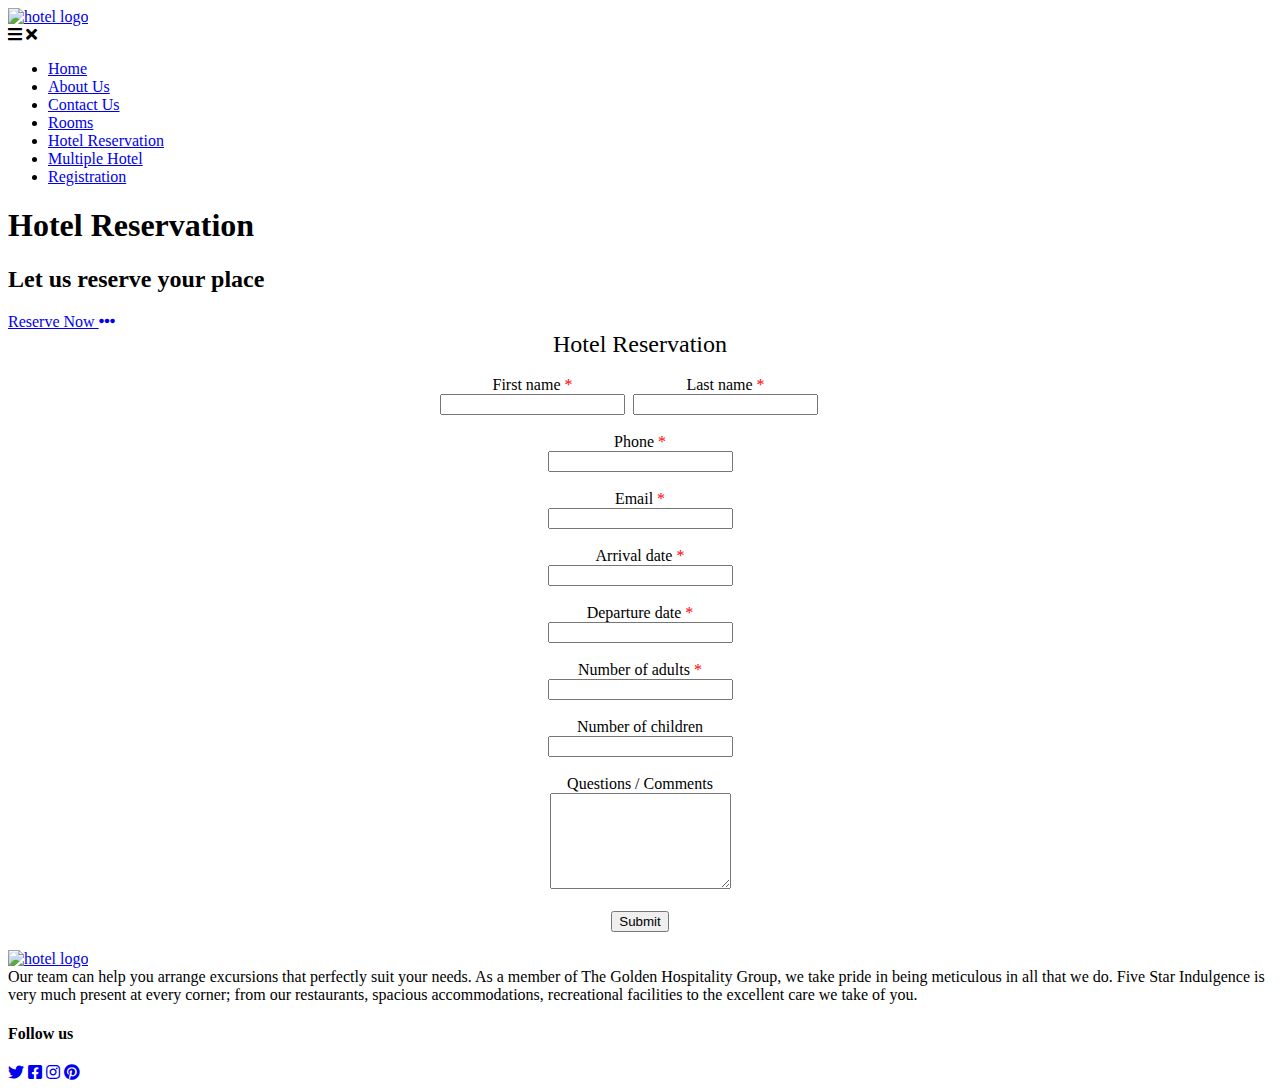
==== hotel-reservation.html @ 974468b4 "Hotel reservation form added" ====
<!doctype html>
<html lang="en">
<!--Main Head Section-->
<head>
    <meta charset="UTF-8">
    <meta name="viewport"
        content="width=device-width, user-scalable=no, initial-scale=1.0, maximum-scale=1.0, minimum-scale=1.0">
    <meta http-equiv="X-UA-Compatible" content="ie=edge">
    <title>Hotel Reservation | Sea Side South Park</title>

     <!--Font awesome CDN-->
    <link rel="stylesheet" href="https://cdnjs.cloudflare.com/ajax/libs/font-awesome/5.13.0/css/all.min.css">
    <link rel="stylesheet" href="./css/hotel-reservation-styles.css">
</head>

<body>
    
    <!--Header / NavBar Section-->
    <header class="header">
        <div class="container">
            <nav class="nav">
                <a href="index.html" class="logo">
                    <img src="./css/images/sea logo.png" alt="hotel logo" width="150px"> 
                </a>
                <div class="hamburger-menu">
                    <i class="fas fa-bars"></i>
                    <i class="fas fa-times"></i>
                </div>
                <ul class="nav-list">
                    <li class="nav-item">
                        <a href="index.html" class="nav-link">Home</a>
                    </li>
                    <li class="nav-item">
                        <a href="about-us.html" class="nav-link">About Us</a>
                    </li>
                    <li class="nav-item">
                        <a href="contact-us.html" class="nav-link">Contact Us</a>
                    </li>
                    <li class="nav-item">
                        <a href="rooms.html" class="nav-link">Rooms</a>
                    </li>
                    <li class="nav-item">
                        <a href="hotel-reservation.html" class="nav-link">Hotel Reservation</a>
                    </li>
                    <li class="nav-item">
                        <a href="multiple-hotel.html" class="nav-link">Multiple Hotel</a>
                    </li>
                    <li class="nav-item">
                        <a href="login.html" class="nav-link">Registration</a>
                    </li>
                </ul>
            </nav>
        </div>
    </header>
    <main>
       
        <!--Banner Section -->
        <div class="hero">
            <div class="container">
                <div class="main-heading">
                    <h1 class="title">Hotel Reservation</h1>
                    <h2 class="subtitle">Let us reserve your place</h2>
                </div>
                <a href="#contact_drop" class="btn btn-gradient">Reserve Now
                    <span class="dots"><i class="fas fa-ellipsis-h"></i></span>
                </a>
            </div>
        </div>
        
        <!--Hotel Reservation Section-->
        <!--Write down your codes here-->
        <center>
            <form method="post" action="//submit.form" onSubmit="return validateForm();">
                <div style="max-width: 400px;">
                <div style="padding-bottom: 18px;font-size : 24px;">Hotel Reservation</div>
                <div style="display: flex; padding-bottom: 18px;max-width : 450px;">
                <div style=" margin-left: 0; margin-right: 1%; max-width: 49%;">First name<span style="color: red;"> *</span><br/>
                <input type="text" id="data_2" name="data_2" style="max-width: 100%;" class="form-control"/>
                </div>
                <div style=" margin-left: 1%; margin-right: 0; max-width: 49%;">Last name<span style="color: red;"> *</span><br/>
                <input type="text" id="data_3" name="data_3" style="max-width: 100%;" class="form-control"/>
                </div>
                </div><div style="padding-bottom: 18px;">Phone<span style="color: red;"> *</span><br/>
                <input type="text" id="data_4" name="data_4" style="max-width : 450px;" class="form-control"/>
                </div>
                <div style="padding-bottom: 18px;">Email<span style="color: red;"> *</span><br/>
                <input type="text" id="data_5" name="data_5" style="max-width : 450px;" class="form-control"/>
                </div>
                <div style="padding-bottom: 18px;">Arrival date<span style="color: red;"> *</span><br/>
                <input type="text" id="data_6" name="data_6" style="max-width : 250px;" class="form-control"/>
                </div>
                <script src="https://cdnjs.cloudflare.com/ajax/libs/pikaday/1.4.0/pikaday.min.js" type="text/javascript"></script>
                <link href="https://cdnjs.cloudflare.com/ajax/libs/pikaday/1.4.0/css/pikaday.min.css" rel="stylesheet" type="text/css" />
                <script type="text/javascript">new Pikaday({ field: document.getElementById('data_6') });</script>
                <div style="padding-bottom: 18px;">Departure date<span style="color: red;"> *</span><br/>
                <input type="text" id="data_7" name="data_7" style="max-width : 250px;" class="form-control"/>
                </div>
                <script src="https://cdnjs.cloudflare.com/ajax/libs/pikaday/1.4.0/pikaday.min.js" type="text/javascript"></script>
                <link href="https://cdnjs.cloudflare.com/ajax/libs/pikaday/1.4.0/css/pikaday.min.css" rel="stylesheet" type="text/css" />
                <script type="text/javascript">new Pikaday({ field: document.getElementById('data_7') });</script>
                <div style="padding-bottom: 18px;">Number of adults<span style="color: red;"> *</span><br/>
                <input type="number" id="data_8" name="data_8" style="max-width : 250px;" class="form-control"/>
                </div>
                <div style="padding-bottom: 18px;">Number of children<br/>
                <input type="number" id="data_9" name="data_9" style="max-width : 250px;" class="form-control"/>
                </div>
                <div style="padding-bottom: 18px;">Questions / Comments<br/>
                <textarea id="data_10" false name="data_10" style="max-width : 450px;" rows="6" class="form-control"></textarea>
                </div>
                <div style="padding-bottom: 18px;"><input name="skip_Submit" value="Submit" type="submit"/></div>
                
                </form>
                
                <script type="text/javascript">
                function validateForm() {
                if (isEmpty(document.getElementById('data_2').value.trim())) {
                alert('First name is required!');
                return false;
                }
                if (isEmpty(document.getElementById('data_3').value.trim())) {
                alert('Last name is required!');
                return false;
                }
                if (isEmpty(document.getElementById('data_4').value.trim())) {
                alert('Phone is required!');
                return false;
                }
                if (isEmpty(document.getElementById('data_5').value.trim())) {
                alert('Email is required!');
                return false;
                }
                
                if (isEmpty(document.getElementById('data_6').value.trim())) {
                alert('Arrival date is required!');
                return false;
                }
                if (isEmpty(document.getElementById('data_7').value.trim())) {
                alert('Departure date is required!');
                return false;
                }
                if (isEmpty(document.getElementById('data_8').value.trim())) {
                alert('Number of adults is required!');
                return false;
                }
                return true;
                }
                function isEmpty(str) { return (str.length === 0 || !str.trim()); }
                
                }
                </script>
            </center>

    </main>

<!--Footer Section-->
<footer class="footer">
    <div class="container">
        <div class="footer-content">
            <div class="footer-content-brand">
                <a href="index.html" class="logo">
                    <img class="logo-image" src="./css/images/sea logo.png" alt="hotel logo" width="150px">
                </a>
                <div class="paragraph">
                    Our team can help you arrange excursions that perfectly suit your needs. As a member of The Golden Hospitality Group, we take pride in being meticulous in all that we do. Five Star Indulgence is very much present at every corner; from our restaurants, spacious accommodations, recreational facilities to the excellent care we take of you.
                </div>
                
            </div>
            <div class="social-media-wrap">
                <h4 class="footer-heading">Follow us</h4>
                <div class="social-media">
                    <a href="#" class="sm-link"><i class="fab fa-twitter"></i></a>
                    <a href="#" class="sm-link"><i class="fab fa-facebook-square"></i></a>
                    <a href="#" class="sm-link"><i class="fab fa-instagram"></i></a>
                    <a href="#" class="sm-link"><i class="fab fa-pinterest"></i></a>
                    <a href="#" class="sm-link"><i class="fab fa-tripadvisor"></i></a>
                    
                </div>
            </div>
        </div>
    </div>
</footer>

<!--Javascript attachment-->
<script src="main.js"></script>

</body>

</html>
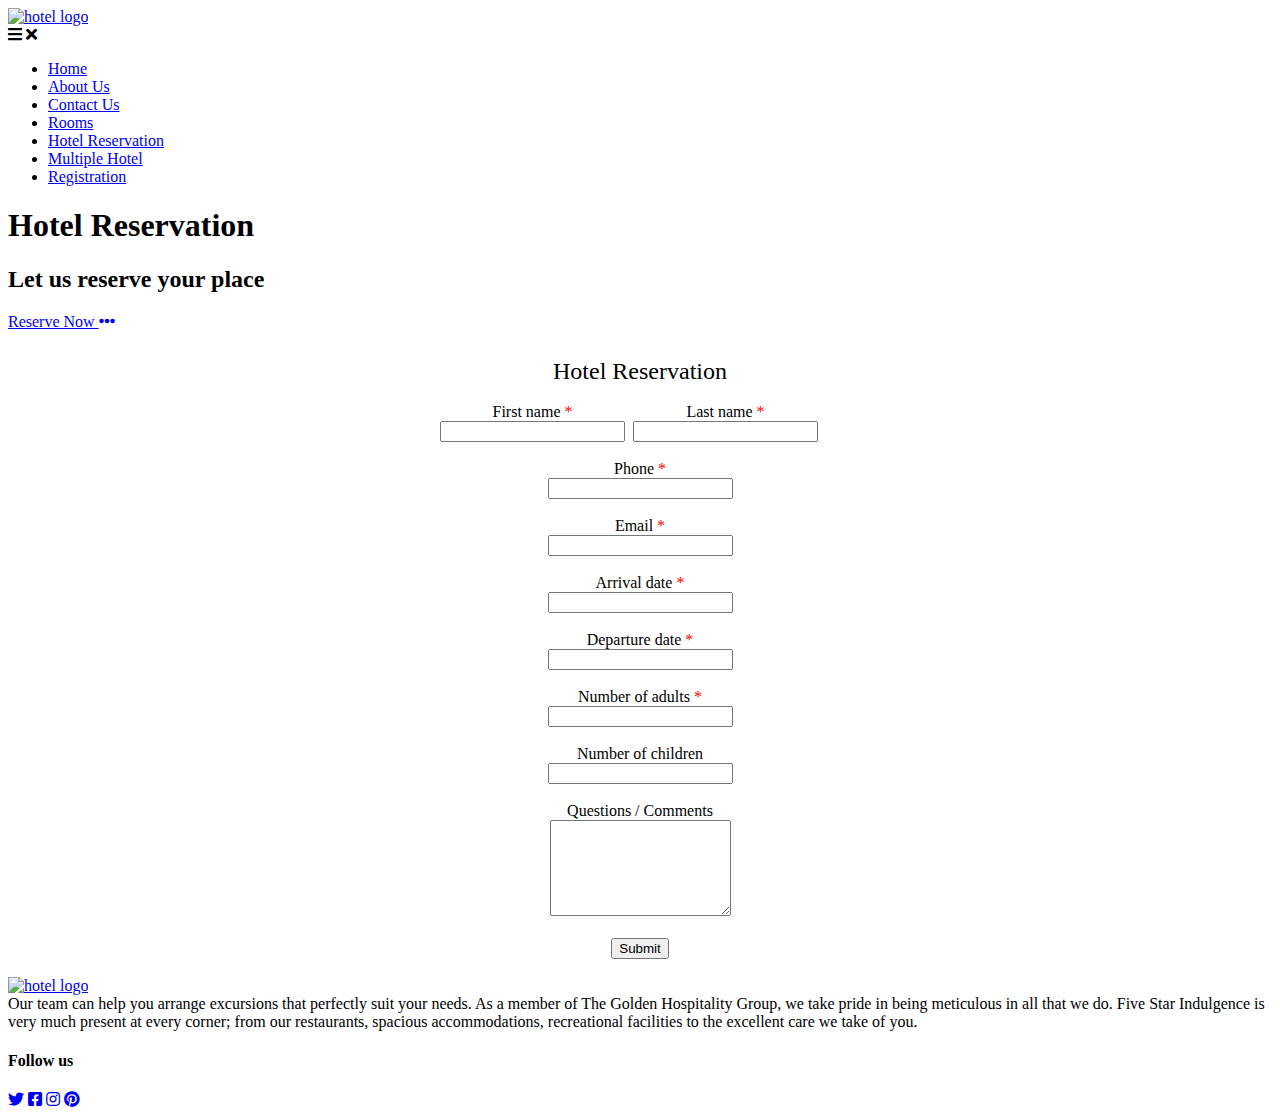
==== commit 726a5809: "Updated Heading" ====
--- a/hotel-reservation.html
+++ b/hotel-reservation.html
@@ -72,7 +72,7 @@
         <center>
             <form method="post" action="//submit.form" onSubmit="return validateForm();">
                 <div style="max-width: 400px;">
-                <div style="padding-bottom: 18px;font-size : 24px;">Hotel Reservation</div>
+                <div style="padding-bottom: 18px;font-size : 24px;"><br><span class="heading">Hotel Reservation</span></div>
                 <div style="display: flex; padding-bottom: 18px;max-width : 450px;">
                 <div style=" margin-left: 0; margin-right: 1%; max-width: 49%;">First name<span style="color: red;"> *</span><br/>
                 <input type="text" id="data_2" name="data_2" style="max-width: 100%;" class="form-control"/>
@@ -111,7 +111,7 @@
                 
                 </form>
                 
-                <script type="text/javascript">
+                <script language="javascript" type="text/javascript">
                 function validateForm() {
                 if (isEmpty(document.getElementById('data_2').value.trim())) {
                 alert('First name is required!');
